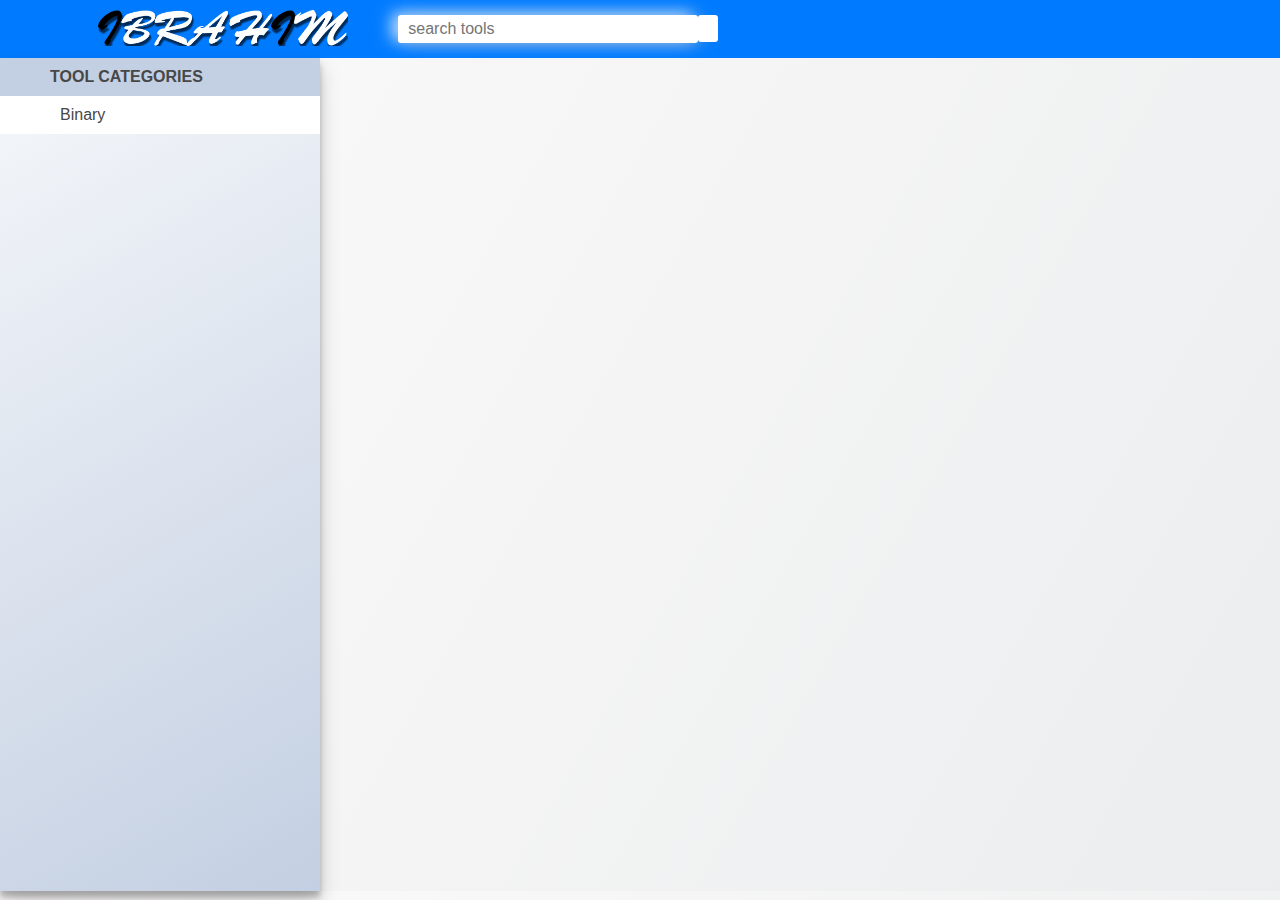
==== tools/tools.html @ 3750994e "v-1.1.0" ====
<!DOCTYPE html>
<html lang="en">
<head>
    <meta charset="UTF-8">
    <meta name="viewport" content="width=device-width, initial-scale=1.0">
    <link rel="shortcut icon" href="../resources/img/html/title-logo.png" type="image/x-icon">
    <title> Tools | IBRAHIM</title>
    <!-- css -->
    <link rel="stylesheet" href="style.css">
    <!-- fontawesome -->
    <link rel="stylesheet" href="https://cdnjs.cloudflare.com/ajax/libs/font-awesome/6.4.2/css/all.min.css" integrity="sha512-z3gLpd7yknf1YoNbCzqRKc4qyor8gaKU1qmn+CShxbuBusANI9QpRohGBreCFkKxLhei6S9CQXFEbbKuqLg0DA==" crossorigin="anonymous" referrerpolicy="no-referrer" />
    <link rel="stylesheet" href="https://site-assets.fontawesome.com/releases/v6.6.0/css/all.css">
</head>
<body>
    <!-- navigation -->
    <nav>
        <div class="row nav-row">
            <div class="logo-box">
                <a href="../index.html"><img src="../resources/img/html/logo.png" alt="IBRAHIM"></a>
            </div>
            <div class="search-box">
                <input id="search" type="search" placeholder="search tools">
                <label for="search"><i class="fa-solid fa-magnifying-glass"></i></label>
            </div>
        </div>
    </nav>
    <!-- side menu -->
    <section>
        <div class="side-menu">
            <h5>Tool Categories</h3>
            <ul>
                <li id="binary">
                    <div class="cat-nam">
                        <i class="fa-duotone fa-solid fa-binary"></i>
                        <p>binary</p>
                    </div>
                    <i class="fa-solid fa-angle-right"></i>
                </li>
                <ul class="un-cat-ul" style="display: none;">
                    <a href="tool/textToBinary/text-to-binary.html"><li id="ttb" class="un-cat-li">text to binary</li></a>
                    <a href="tool/binaryToText/binary-to-text.html"><li id="btt" class="un-cat-li">binary to text</li></a>
                </ul>
            </ul>
        </div>
        <div class="body-box">

        </div>
    </section>
    <!-- javascript -->
    <script src="script.js"></script>
</body>
</html>
---- tools/style.css ----
* {
    margin: 0;
    padding: 0;
    box-sizing: border-box;
}
html {
    scroll-behavior: smooth;
    font-size: 62.5%;
}
:root {
    --background-color: #ffffff;
    --text-color: #999999;
    --hard-text-color: #474747;
    --thim-color: #007bff;
    --thim-hov-color: #0056b3;
    --zero-color: #181818;
    /* background */
    --liner-bg-0-1: #f5f7fa;
    --liner-bg-1-1: #c3cfe2;
    --liner-bg-0-2: #fdfbfb;
    --liner-bg-2-2: #ebedee;
    /*box shedow */
    --p-btn-box-shadow-left: #00000026;
    --p-btn-box-shadow-right: #0000000d;
}
body {
    font-family: 'poppins', sans-serif;
    background-image: linear-gradient(120deg, var(--liner-bg-0-2) 0%, var(--liner-bg-2-2) 100%);
    min-width: 100%;
}
::-webkit-scrollbar {
    width: .6rem;
    background: var(--text-color);
}
::-webkit-scrollbar-thumb {
    background: var(--thim-color);
    border-radius: 3rem;
    -webkit-border-radius: 3rem;
    -moz-border-radius: 3rem;
    -ms-border-radius: 3rem;
    -o-border-radius: 3rem;
}
::selection {
    background-color: var(--thim-color);
    color: var(--background-color);
    -webkit-text-fill-color: var(--background-color);
}
/* resuble compunents */
.row {
    padding: 0 4%;
}
ul li {
    list-style: none;
}
h2 {
    font-size: 3rem;
    font-weight: 900;
    text-transform: uppercase;
    color: var(--hard-text-color);
}
h3 {
    font-size: 2rem;
    font-weight: 600;
    text-transform: uppercase;
    color: var(--hard-text-color);
    margin-bottom: 1rem;
}
h5 {
    font-size: 1.6rem;
    color: var(--hard-text-color);
    width: 100%;
    background: var(--liner-bg-1-1);
    padding: 1rem 5rem;
    text-transform: uppercase;
}
button {
    width: 15rem;
    height: 3.5rem;
    font-size: 1.6rem;
    background: var(--thim-color);
    color: var(--background-color);
    border: none;
    cursor: pointer;
    border-radius: .4rem;
    -webkit-border-radius: .4rem;
    -moz-border-radius: .4rem;
    -ms-border-radius: .4rem;
    -o-border-radius: .4rem;
    display: flex;
    align-items: center;
    justify-content: center;
    gap: 1rem;
    box-shadow: rgba(14, 63, 126, 0.04) 0px 0px 0px 1px, rgba(42, 51, 69, 0.04) 0px 1px 1px -0.5px, rgba(42, 51, 70, 0.04) 0px 3px 3px -1.5px, rgba(42, 51, 70, 0.04) 0px 6px 6px -3px, rgba(14, 63, 126, 0.04) 0px 12px 12px -6px, rgba(14, 63, 126, 0.04) 0px 24px 24px -12px;
}
button:hover {
    background: var(--thim-hov-color);
}
button:active {
    background: var(--thim-color);
}
/* navigation bar */
nav {
    background: var(--thim-color);
    padding: 1rem 4%;
}
.nav-row {
    display: flex;
    align-items: center;
    gap: 5rem;
}
.logo-box img {
    width: 25rem;
}
.search-box input[type="search"] {
    width: 30rem;
    font-size: 1.6rem;
    padding: .5rem 1rem;
    border: none;
    outline: none;
    background: var(--background-color);
    color: var(--hard-text-color);
    box-shadow: rgba(136, 165, 191, 0.48) 6px 2px 16px 0px, rgba(255, 255, 255, 0.8) -6px -2px 16px 0px;
    border-radius: .3rem;
    -webkit-border-radius: .3rem;
    -moz-border-radius: .3rem;
    -ms-border-radius: .3rem;
    -o-border-radius: .3rem;
}
.search-box label {
    font-size: 1.6rem;
    background: var(--background-color);
    color: var(--hard-text-color);
    padding: .5rem 1rem;
    border-radius: .3rem;
    -webkit-border-radius: .3rem;
    -moz-border-radius: .3rem;
    -ms-border-radius: .3rem;
    -o-border-radius: .3rem;
    cursor: pointer;
}
.side-menu {
    width: 25%;
    height: 92.6vh;
    background-image: linear-gradient(150deg, var(--liner-bg-0-1) 0%, var(--liner-bg-1-1) 100%);
    box-shadow: #00000030 0px 10px 20px, #0000003b 0px 6px 6px;
    overflow: hidden;
}
.side-menu ul li {
    font-size: 1.6rem;
    padding: 1rem 5rem;
    text-transform: capitalize;
    color: var(--hard-text-color);
    cursor: pointer;
    background: var(--background-color);
    display: flex;
    align-items: center;
    justify-content: space-between;
}
.side-menu ul li:hover {
    background: var(--thim-color);
    color: var(--background-color);
}
.side-menu ul li:active {
    background: var(--thim-hov-color);
}
.cat-nam {
    display: flex;
    align-items: center;
    gap: 1rem;
}
.un-cat-ul {
    position: relative;
    margin-top: .1rem;
    background: var(--background-color);
}
.un-cat-ul::before {
    content: '';
    width: .1rem;
    height: 100%;
    background: var(--hard-text-color);
    position: absolute;
    left: 8rem;
    top: 0;
}
.un-cat-ul .un-cat-li {
    margin-left: 8rem;
}
.un-cat-ul .un-cat-li::before {
    content: '';
    width: 7%;
    height: .1rem;
    background: var(--hard-text-color);
    position: absolute;
    left: 8rem;
}
#binary {
    cursor: pointer;
}

.fa-angle-right {
    transition: transform 0.3s ease;
    -webkit-transition: transform 0.3s ease;
    -moz-transition: transform 0.3s ease;
    -ms-transition: transform 0.3s ease;
    -o-transition: transform 0.3s ease;
}

.rotate,
.arrow-icon {
    transform: rotate(90deg);
    -webkit-transform: rotate(90deg);
    -moz-transform: rotate(90deg);
    -ms-transform: rotate(90deg);
    -o-transform: rotate(90deg);
}
.fa-angle-right.rotate-b {
    transform: rotate(0deg);
    -webkit-transform: rotate(0deg);
    -moz-transform: rotate(0deg);
    -ms-transform: rotate(0deg);
    -o-transform: rotate(0deg);
}
/* ------------------------body-box --------------------------*/
section {
    display: flex;
    align-items: start;
}
.body-box {
    width: 75%;
    height: 92.6vh;
    padding: 5rem;
}
.header h2 {
    text-shadow: .5rem .5rem .7rem var(--liner-bg-1-1);
}
.box {
    display: flex;
    align-items: center;
    justify-content: space-between;
    margin-top: 5rem;
}
#convertBtn {
    height: 5rem;
    background: var(--background-color);
    color: var(--hard-text-color);
}
#convertBtn:hover {
    background: var(--thim-color);
    color: var(--background-color);
}
#convertBtn:active {
    background: var(--thim-hov-color);
}
.input {
    width: 40rem;
    height: 40rem;
    font-size: 1.6rem;
    padding: 1rem;
    border: none;
    outline: none;
    font-family: "Courier New", Courier, monospace;
    border: .1rem solid #cccccc;
    resize: none;
    border-radius: .4rem;
    -webkit-border-radius: .4rem;
    -moz-border-radius: .4rem;
    -ms-border-radius: .4rem;
    -o-border-radius: .4rem;
    box-shadow: rgba(0, 0, 0, 0.1) -4px 9px 25px -6px;
}
.output {
    width: 40rem;
    height: 40rem;
    font-size: 1.6rem;
    padding: 1rem;
    background: #f8f9fa;
    font-family: "Courier New", Courier, monospace;
    border: .1rem solid #cccccc;
    border-radius: .4rem;
    -webkit-border-radius: .4rem;
    -moz-border-radius: .4rem;
    -ms-border-radius: .4rem;
    -o-border-radius: .4rem;
    box-shadow: rgba(0, 0, 0, 0.1) -4px 9px 25px -6px;
    overflow-y: auto;
}
.left-t,
.right-b {
    display: flex;
    flex-direction: column;
}
.button {
    display: flex;
    align-items: center;
    gap: 1rem;
    margin-top: 1rem;
}
ul a {
    text-decoration: none;
}
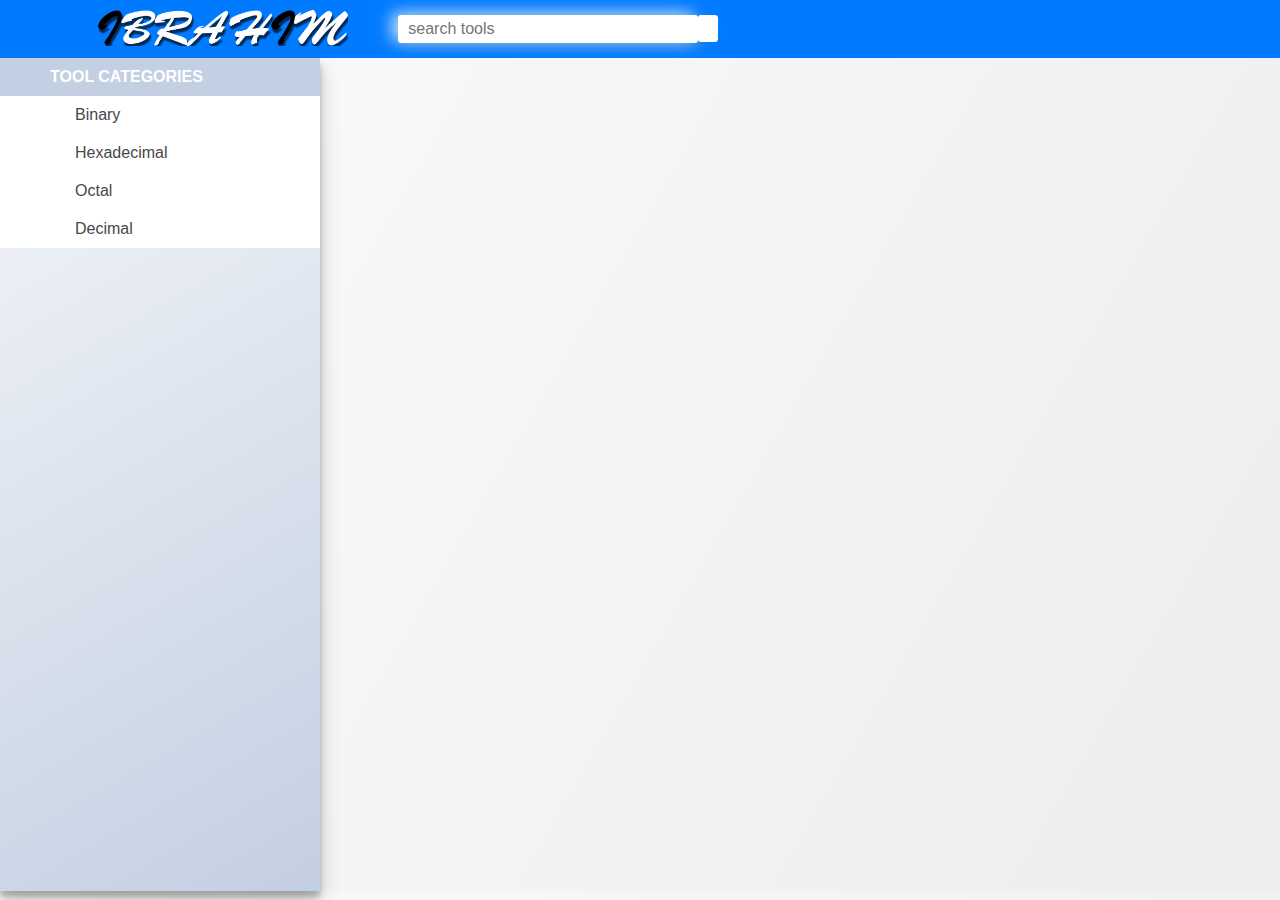
==== commit fd5d523f: "v-1.1.1" ====
--- a/tools/tools.html
+++ b/tools/tools.html
@@ -6,7 +6,7 @@
     <link rel="shortcut icon" href="../resources/img/html/title-logo.png" type="image/x-icon">
     <title> Tools | IBRAHIM</title>
     <!-- css -->
-    <link rel="stylesheet" href="style.css">
+    <link rel="stylesheet" href="toolsCss/style.css">
     <!-- fontawesome -->
     <link rel="stylesheet" href="https://cdnjs.cloudflare.com/ajax/libs/font-awesome/6.4.2/css/all.min.css" integrity="sha512-z3gLpd7yknf1YoNbCzqRKc4qyor8gaKU1qmn+CShxbuBusANI9QpRohGBreCFkKxLhei6S9CQXFEbbKuqLg0DA==" crossorigin="anonymous" referrerpolicy="no-referrer" />
     <link rel="stylesheet" href="https://site-assets.fontawesome.com/releases/v6.6.0/css/all.css">
@@ -31,22 +31,63 @@
             <ul>
                 <li id="binary">
                     <div class="cat-nam">
-                        <i class="fa-duotone fa-solid fa-binary"></i>
+                        <i class="fa-duotone fa-solid fa-binary m-c-i"></i>
                         <p>binary</p>
                     </div>
                     <i class="fa-solid fa-angle-right"></i>
                 </li>
                 <ul class="un-cat-ul" style="display: none;">
-                    <a href="tool/textToBinary/text-to-binary.html"><li id="ttb" class="un-cat-li">text to binary</li></a>
-                    <a href="tool/binaryToText/binary-to-text.html"><li id="btt" class="un-cat-li">binary to text</li></a>
+                    <a href="tool/textToBinary/text-to-binary.html"><li class="un-cat-li">text to binary</li></a>
+                    <a href="tool/binaryToText/binary-to-text.html"><li class="un-cat-li">binary to text</li></a>
+                </ul>
+                <!-- -------- -->
+                <li id="hex">
+                    <div class="cat-nam">
+                        <i class="fa-duotone fa-solid fa-hashtag m-c-i"></i>
+                        <p>hexadecimal</p>
+                    </div>
+                    <i class="fa-solid fa-angle-right"></i>
+                </li>
+                <ul class="un-cat-ul" style="display: none;">
+                    <a href=""><li class="un-cat-li">hex to binary</li></a>
+                    <a href=""><li class="un-cat-li">hex to RGB</li></a>
+                    <a href=""><li class="un-cat-li">hex + hex</li></a>
+                    <a href=""><li class="un-cat-li">opposite color</li></a>
+                </ul>
+                <!-- -------- -->
+                <li id="oct">
+                    <div class="cat-nam">
+                        <i class="fa-solid fa-8 m-c-i"></i>
+                        <p>octal</p>
+                    </div>
+                    <i class="fa-solid fa-angle-right"></i>
+                </li>
+                <ul class="un-cat-ul" style="display: none;">
+                    <a href=""><li class="un-cat-li">octal to binary</li></a>
+                    <a href=""><li class="un-cat-li">octal to hex</li></a>
+                    <a href=""><li class="un-cat-li">octal to dec</li></a>
+                    <a href=""><li class="un-cat-li">octal + octal</li></a>
+                </ul>
+                <!-- -------- -->
+                <li id="dec">
+                    <div class="cat-nam">
+                        <i class="fa-solid fa-circle m-c-i"></i>
+                        <p>decimal</p>
+                    </div>
+                    <i class="fa-solid fa-angle-right"></i>
+                </li>
+                <ul class="un-cat-ul" style="display: none;">
+                    <a href=""><li class="un-cat-li">dec to binary</li></a>
+                    <a href=""><li class="un-cat-li">dec to hex</li></a>
+                    <a href=""><li class="un-cat-li">dec to octal</li></a>
+                    <a href=""><li class="un-cat-li">dec + dec</li></a>
                 </ul>
             </ul>
         </div>
         <div class="body-box">
-
         </div>
     </section>
     <!-- javascript -->
-    <script src="script.js"></script>
+    <script src="toolsJs/script.js"></script>
 </body>
 </html>--- a/tools/toolsCss/style.css
+++ b/tools/toolsCss/style.css
@@ -0,0 +1,307 @@
+* {
+    margin: 0;
+    padding: 0;
+    box-sizing: border-box;
+}
+html {
+    scroll-behavior: smooth;
+    font-size: 62.5%;
+}
+:root {
+    --background-color: #ffffff;
+    --text-color: #999999;
+    --hard-text-color: #474747;
+    --thim-color: #007bff;
+    --thim-hov-color: #0056b3;
+    --zero-color: #181818;
+    /* background */
+    --liner-bg-0-1: #f5f7fa;
+    --liner-bg-1-1: #c3cfe2;
+    --liner-bg-0-2: #fdfbfb;
+    --liner-bg-2-2: #ebedee;
+    /*box shedow */
+    --p-btn-box-shadow-left: #00000026;
+    --p-btn-box-shadow-right: #0000000d;
+}
+body {
+    font-family: 'poppins', sans-serif;
+    background-image: linear-gradient(120deg, var(--liner-bg-0-2) 0%, var(--liner-bg-2-2) 100%);
+}
+::-webkit-scrollbar {
+    width: .6rem;
+    background: var(--text-color);
+}
+::-webkit-scrollbar-thumb {
+    background: var(--thim-color);
+    border-radius: 3rem;
+    -webkit-border-radius: 3rem;
+    -moz-border-radius: 3rem;
+    -ms-border-radius: 3rem;
+    -o-border-radius: 3rem;
+}
+::selection {
+    background-color: var(--thim-color);
+    color: var(--background-color);
+    -webkit-text-fill-color: var(--background-color);
+}
+/* resuble compunents */
+.row {
+    padding: 0 4%;
+}
+ul li {
+    list-style: none;
+}
+h2 {
+    font-size: 3rem;
+    font-weight: 900;
+    text-transform: uppercase;
+    color: var(--hard-text-color);
+}
+h3 {
+    font-size: 2rem;
+    font-weight: 600;
+    text-transform: uppercase;
+    color: var(--hard-text-color);
+    margin-bottom: 1rem;
+}
+h5 {
+    font-size: 1.6rem;
+    color: var(--background-color);
+    width: 100%;
+    background: var(--liner-bg-1-1);
+    padding: 1rem 5rem;
+    text-transform: uppercase;
+}
+button {
+    width: 15rem;
+    height: 3.5rem;
+    font-size: 1.6rem;
+    background: var(--thim-color);
+    color: var(--background-color);
+    border: none;
+    cursor: pointer;
+    border-radius: .4rem;
+    -webkit-border-radius: .4rem;
+    -moz-border-radius: .4rem;
+    -ms-border-radius: .4rem;
+    -o-border-radius: .4rem;
+    display: flex;
+    align-items: center;
+    justify-content: center;
+    gap: 1rem;
+    box-shadow: rgba(14, 63, 126, 0.04) 0px 0px 0px 1px, rgba(42, 51, 69, 0.04) 0px 1px 1px -0.5px, rgba(42, 51, 70, 0.04) 0px 3px 3px -1.5px, rgba(42, 51, 70, 0.04) 0px 6px 6px -3px, rgba(14, 63, 126, 0.04) 0px 12px 12px -6px, rgba(14, 63, 126, 0.04) 0px 24px 24px -12px;
+}
+button:hover {
+    background: var(--thim-hov-color);
+}
+button:active {
+    background: var(--thim-color);
+}
+.m-c-i {
+    width: 1.5rem;
+}
+/* navigation bar */
+nav {
+    background: var(--thim-color);
+    padding: 1rem 4%;
+}
+.nav-row {
+    display: flex;
+    align-items: center;
+    gap: 5rem;
+}
+.logo-box img {
+    width: 25rem;
+}
+.search-box input[type="search"] {
+    width: 30rem;
+    font-size: 1.6rem;
+    padding: .5rem 1rem;
+    border: none;
+    outline: none;
+    background: var(--background-color);
+    color: var(--hard-text-color);
+    box-shadow: rgba(136, 165, 191, 0.48) 6px 2px 16px 0px, rgba(255, 255, 255, 0.8) -6px -2px 16px 0px;
+    border-radius: .3rem;
+    -webkit-border-radius: .3rem;
+    -moz-border-radius: .3rem;
+    -ms-border-radius: .3rem;
+    -o-border-radius: .3rem;
+}
+.search-box label {
+    font-size: 1.6rem;
+    background: var(--background-color);
+    color: var(--hard-text-color);
+    padding: .5rem 1rem;
+    border-radius: .3rem;
+    -webkit-border-radius: .3rem;
+    -moz-border-radius: .3rem;
+    -ms-border-radius: .3rem;
+    -o-border-radius: .3rem;
+    cursor: pointer;
+}
+.side-menu {
+    width: 25%;
+    height: 92.6vh;
+    padding-bottom: 5rem;
+    background-image: linear-gradient(150deg, var(--liner-bg-0-1) 0%, var(--liner-bg-1-1) 100%);
+    box-shadow: #00000030 0px 10px 20px, #0000003b 0px 6px 6px;
+    overflow: auto;
+}
+.side-menu ul li {
+    font-size: 1.6rem;
+    padding: 1rem 5rem;
+    text-transform: capitalize;
+    color: var(--hard-text-color);
+    cursor: pointer;
+    background: var(--background-color);
+    display: flex;
+    align-items: center;
+    justify-content: space-between;
+}
+.side-menu ul li:hover {
+    background: var(--thim-color);
+    color: var(--background-color);
+}
+.side-menu ul li:active {
+    background: var(--thim-hov-color);
+}
+.cat-nam {
+    display: flex;
+    align-items: center;
+    gap: 1rem;
+}
+.un-cat-ul {
+    position: relative;
+    margin-top: .1rem;
+    background: var(--background-color);
+}
+.un-cat-ul::before {
+    content: '';
+    width: .1rem;
+    height: 100%;
+    background: var(--hard-text-color);
+    position: absolute;
+    left: 8rem;
+    top: 0;
+}
+.un-cat-ul .un-cat-li {
+    margin-left: 10.1rem;
+    padding: 1rem;
+}
+.un-cat-ul .un-cat-li:last-child {
+    margin-bottom: .1rem;
+}
+.un-cat-ul .un-cat-li::before {
+    content: '';
+    width: 6%;
+    height: .1rem;
+    background: var(--hard-text-color);
+    position: absolute;
+    left: 8rem;
+}
+#binary {
+    cursor: pointer;
+}
+
+.fa-angle-right {
+    transition: transform 0.3s ease;
+    -webkit-transition: transform 0.3s ease;
+    -moz-transition: transform 0.3s ease;
+    -ms-transition: transform 0.3s ease;
+    -o-transition: transform 0.3s ease;
+}
+
+.rotate,
+.arrow-icon {
+    transform: rotate(90deg);
+    -webkit-transform: rotate(90deg);
+    -moz-transform: rotate(90deg);
+    -ms-transform: rotate(90deg);
+    -o-transform: rotate(90deg);
+}
+.fa-angle-right.rotate-b {
+    transform: rotate(0deg);
+    -webkit-transform: rotate(0deg);
+    -moz-transform: rotate(0deg);
+    -ms-transform: rotate(0deg);
+    -o-transform: rotate(0deg);
+}
+/* ------------------------body-box --------------------------*/
+section {
+    display: flex;
+    align-items: start;
+}
+.body-box {
+    width: 75%;
+    height: 92.6vh;
+    padding: 3rem 5rem;
+}
+.header h2 {
+    text-shadow: .5rem .5rem .7rem var(--liner-bg-1-1);
+}
+.box {
+    display: flex;
+    align-items: center;
+    flex-direction: column;
+    gap: 2rem;
+    margin-top: 3rem;
+}
+#convertBtn {
+    background: var(--background-color);
+    color: var(--hard-text-color);
+}
+#convertBtn:hover {
+    background: var(--thim-color);
+    color: var(--background-color);
+}
+#convertBtn:active {
+    background: var(--thim-hov-color);
+}
+.input {
+    width: 40rem;
+    height: 20rem;
+    font-size: 1.6rem;
+    padding: 1rem;
+    border: none;
+    outline: none;
+    font-family: "Courier New", Courier, monospace;
+    border: .1rem solid #cccccc;
+    resize: none;
+    border-radius: .4rem;
+    -webkit-border-radius: .4rem;
+    -moz-border-radius: .4rem;
+    -ms-border-radius: .4rem;
+    -o-border-radius: .4rem;
+    box-shadow: rgba(0, 0, 0, 0.1) -4px 9px 25px -6px;
+}
+.output {
+    width: 40rem;
+    height: 20rem;
+    font-size: 1.6rem;
+    padding: 1rem;
+    background: #f8f9fa;
+    font-family: "Courier New", Courier, monospace;
+    border: .1rem solid #cccccc;
+    border-radius: .4rem;
+    -webkit-border-radius: .4rem;
+    -moz-border-radius: .4rem;
+    -ms-border-radius: .4rem;
+    -o-border-radius: .4rem;
+    box-shadow: rgba(0, 0, 0, 0.1) -4px 9px 25px -6px;
+    overflow-y: auto;
+}
+.left-t,
+.right-b {
+    display: flex;
+    flex-direction: column;
+}
+.button {
+    display: flex;
+    align-items: center;
+    gap: 1rem;
+    margin-top: 1rem;
+}
+ul a {
+    text-decoration: none;
+}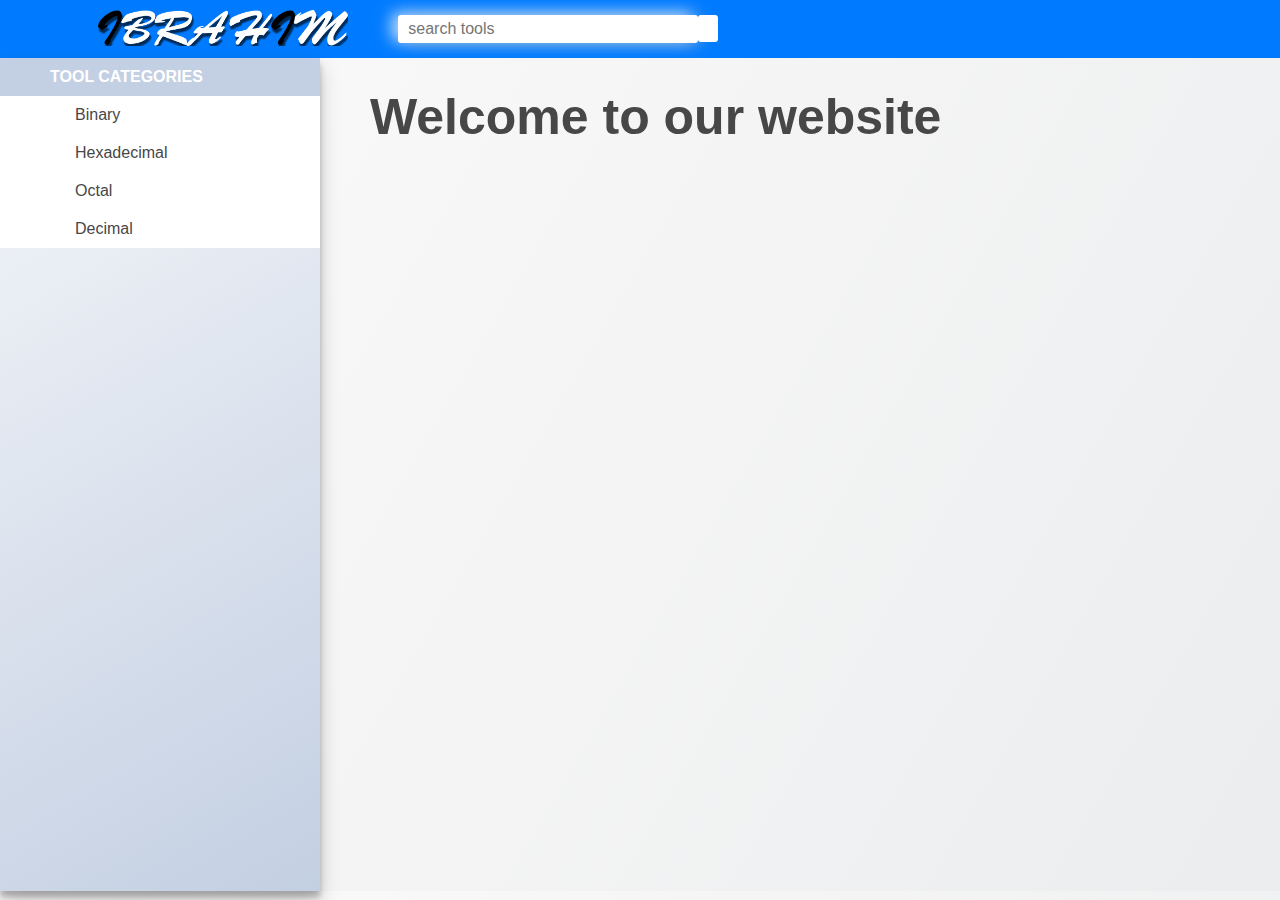
==== commit ec009a74: "v-1.1.5" ====
--- a/tools/tools.html
+++ b/tools/tools.html
@@ -7,6 +7,7 @@
     <title> Tools | IBRAHIM</title>
     <!-- css -->
     <link rel="stylesheet" href="toolsCss/style.css">
+    <link rel="stylesheet" href="toolsCss/resopnsiv.css">
     <!-- fontawesome -->
     <link rel="stylesheet" href="https://cdnjs.cloudflare.com/ajax/libs/font-awesome/6.4.2/css/all.min.css" integrity="sha512-z3gLpd7yknf1YoNbCzqRKc4qyor8gaKU1qmn+CShxbuBusANI9QpRohGBreCFkKxLhei6S9CQXFEbbKuqLg0DA==" crossorigin="anonymous" referrerpolicy="no-referrer" />
     <link rel="stylesheet" href="https://site-assets.fontawesome.com/releases/v6.6.0/css/all.css">
@@ -22,11 +23,14 @@
                 <input id="search" type="search" placeholder="search tools">
                 <label for="search"><i class="fa-solid fa-magnifying-glass"></i></label>
             </div>
+            <button class="open-categories-menu" popovertarget="open-side-menu">
+                <i class="fa-duotone fa-solid fa-bars-sort categories-icon"></i>
+            </button>
         </div>
     </nav>
     <!-- side menu -->
     <section>
-        <div class="side-menu">
+        <div class="side-menu" id="open-side-menu" popover>
             <h5>Tool Categories</h3>
             <ul>
                 <li id="binary">
@@ -35,10 +39,12 @@
                         <p>binary</p>
                     </div>
                     <i class="fa-solid fa-angle-right"></i>
+                    <i class="fa-solid fa-chevron-down"></i>
                 </li>
                 <ul class="un-cat-ul" style="display: none;">
                     <a href="tool/textToBinary/text-to-binary.html"><li class="un-cat-li">text to binary</li></a>
                     <a href="tool/binaryToText/binary-to-text.html"><li class="un-cat-li">binary to text</li></a>
+                    <a href="tool/binary+binary/binary+binary.html"><li class="un-cat-li">binary + binary</li></a>
                 </ul>
                 <!-- -------- -->
                 <li id="hex">
@@ -47,12 +53,13 @@
                         <p>hexadecimal</p>
                     </div>
                     <i class="fa-solid fa-angle-right"></i>
+                    <i class="fa-solid fa-chevron-down"></i>
                 </li>
                 <ul class="un-cat-ul" style="display: none;">
-                    <a href=""><li class="un-cat-li">hex to binary</li></a>
-                    <a href=""><li class="un-cat-li">hex to RGB</li></a>
-                    <a href=""><li class="un-cat-li">hex + hex</li></a>
-                    <a href=""><li class="un-cat-li">opposite color</li></a>
+                    <a href="tool/hexToBinary/hex-to-binary.html"><li class="un-cat-li">hex to binary</li></a>
+                    <a href="tool/hexToRgb/hex-to-rgb.html"><li class="un-cat-li">hex to RGB</li></a>
+                    <a href="tool/hex+hex/hex+hex.html"><li class="un-cat-li">hex + hex</li></a>
+                    <a href="tool/oppositeColor/opposite-color.html"><li class="un-cat-li">opposite color</li></a>
                 </ul>
                 <!-- -------- -->
                 <li id="oct">
@@ -61,6 +68,7 @@
                         <p>octal</p>
                     </div>
                     <i class="fa-solid fa-angle-right"></i>
+                    <i class="fa-solid fa-chevron-down"></i>
                 </li>
                 <ul class="un-cat-ul" style="display: none;">
                     <a href=""><li class="un-cat-li">octal to binary</li></a>
@@ -75,6 +83,7 @@
                         <p>decimal</p>
                     </div>
                     <i class="fa-solid fa-angle-right"></i>
+                    <i class="fa-solid fa-chevron-down"></i>
                 </li>
                 <ul class="un-cat-ul" style="display: none;">
                     <a href=""><li class="un-cat-li">dec to binary</li></a>
@@ -85,6 +94,7 @@
             </ul>
         </div>
         <div class="body-box">
+            <h1>Welcome to our website</h1>
         </div>
     </section>
     <!-- javascript -->
--- a/tools/toolsCss/style.css
+++ b/tools/toolsCss/style.css
@@ -12,6 +12,7 @@
     --text-color: #999999;
     --hard-text-color: #474747;
     --thim-color: #007bff;
+    --side-menu-hov: #007bff85;
     --thim-hov-color: #0056b3;
     --zero-color: #181818;
     /* background */
@@ -51,6 +52,11 @@
 ul li {
     list-style: none;
 }
+h1 {
+    font-size: 5rem;
+    font-weight: 600;
+    color: var(--hard-text-color);
+}
 h2 {
     font-size: 3rem;
     font-weight: 900;
@@ -109,6 +115,7 @@
     display: flex;
     align-items: center;
     gap: 5rem;
+    position: relative;
 }
 .logo-box img {
     width: 25rem;
@@ -140,12 +147,36 @@
     -o-border-radius: .3rem;
     cursor: pointer;
 }
+.open-categories-menu {
+    width: 4rem;
+    height: 4rem;
+    color: var(--background-color);
+    display: flex;
+    align-items: center;
+    justify-content: center;
+    border-radius: 50%;
+    -webkit-border-radius: 50%;
+    -moz-border-radius: 50%;
+    -ms-border-radius: 50%;
+    -o-border-radius: 50%;
+    position: absolute;
+    right: 0;
+    cursor: pointer;
+    display: none;
+}
+.categories-icon {
+    font-size: 2.5rem;
+}
+.open-categories-menu.active {
+    background-color: var(--background-color);
+    color: var(--hard-text-color);
+}
 .side-menu {
     width: 25%;
     height: 92.6vh;
     padding-bottom: 5rem;
     background-image: linear-gradient(150deg, var(--liner-bg-0-1) 0%, var(--liner-bg-1-1) 100%);
-    box-shadow: #00000030 0px 10px 20px, #0000003b 0px 6px 6px;
+    box-shadow: #00000030 0 1rem 2rem, #0000003b 0 .6rem .6rem;
     overflow: auto;
 }
 .side-menu ul li {
@@ -160,7 +191,7 @@
     justify-content: space-between;
 }
 .side-menu ul li:hover {
-    background: var(--thim-color);
+    background: var(--side-menu-hov);
     color: var(--background-color);
 }
 .side-menu ul li:active {
@@ -200,32 +231,8 @@
     position: absolute;
     left: 8rem;
 }
-#binary {
-    cursor: pointer;
-}
-
-.fa-angle-right {
-    transition: transform 0.3s ease;
-    -webkit-transition: transform 0.3s ease;
-    -moz-transition: transform 0.3s ease;
-    -ms-transition: transform 0.3s ease;
-    -o-transition: transform 0.3s ease;
-}
-
-.rotate,
-.arrow-icon {
-    transform: rotate(90deg);
-    -webkit-transform: rotate(90deg);
-    -moz-transform: rotate(90deg);
-    -ms-transform: rotate(90deg);
-    -o-transform: rotate(90deg);
-}
-.fa-angle-right.rotate-b {
-    transform: rotate(0deg);
-    -webkit-transform: rotate(0deg);
-    -moz-transform: rotate(0deg);
-    -ms-transform: rotate(0deg);
-    -o-transform: rotate(0deg);
+li .fa-chevron-down {
+    display: none;
 }
 /* ------------------------body-box --------------------------*/
 section {
@@ -242,7 +249,7 @@
 }
 .box {
     display: flex;
-    align-items: center;
+    align-items: start;
     flex-direction: column;
     gap: 2rem;
     margin-top: 3rem;
@@ -259,7 +266,7 @@
     background: var(--thim-hov-color);
 }
 .input {
-    width: 40rem;
+    width: 47rem;
     height: 20rem;
     font-size: 1.6rem;
     padding: 1rem;
@@ -276,7 +283,7 @@
     box-shadow: rgba(0, 0, 0, 0.1) -4px 9px 25px -6px;
 }
 .output {
-    width: 40rem;
+    width: 47rem;
     height: 20rem;
     font-size: 1.6rem;
     padding: 1rem;
@@ -295,6 +302,7 @@
 .right-b {
     display: flex;
     flex-direction: column;
+    position: relative;
 }
 .button {
     display: flex;
@@ -304,4 +312,114 @@
 }
 ul a {
     text-decoration: none;
+}
+#hexToBinary {
+    width: 0;
+    height: 0;
+    border: none;
+    outline: none;
+    position: absolute;
+    top: 7rem;
+    right: 15rem;
+}
+.color-p-htb {
+    font-size: 2rem;
+    color: var(--hard-text-color);
+    cursor: pointer;
+    position: absolute;
+    top: -2.5rem;
+    right: 1rem;
+}
+#hexInput,
+.hexToBinaryOutput {
+    height: 10rem;
+}
+/* Modal */
+.modal {
+    display: none; /* Hidden by default */
+    position: fixed; 
+    z-index: 1; 
+    left: 0;
+    top: 0;
+    width: 100%;
+    height: 100%;
+    overflow: auto; 
+    background-color: #000000; 
+    background-color: #00000066;
+}
+
+.modal-content {
+    background-color: #fefefe;
+    margin: 15% auto;
+    padding: 2rem;
+    border: .1rem solid #888;
+    width: 40rem;
+    text-align: center;
+    border-radius: .4rem;
+    -webkit-border-radius: .4rem;
+    -moz-border-radius: .4rem;
+    -ms-border-radius: .4rem;
+    -o-border-radius: .4rem;
+}
+.rgb-rgba-c-btn {
+    margin: 1rem auto;
+}
+.plus-box {
+    width: 47rem;
+    display: flex;
+    align-items: center;
+    justify-content: space-between;
+}
+.input-plus-value {
+    position: relative;
+}
+.input-plus {
+    width: 22rem;
+    height: 10rem;   
+}
+.output-plus{
+    width: 22rem;
+    height: 10rem;
+    overflow-x: auto;
+}
+.binary-output-plus {
+    width: 47rem;
+}
+.output-plus::-webkit-scrollbar {
+    height: .5rem;
+}
+#hex-hex2,
+#hex-hex1 {
+    width: 0;
+    height: 0;
+    border: none;
+    outline: none;
+    position: absolute;
+    top: 2rem;
+    right: 5rem;
+}
+.fa-plus {
+    font-size: 3rem;
+    color: var(--text-color);
+}
+.plus-btn-box {
+    display: flex;
+    align-items: center;
+    justify-content: space-between;
+}
+.plus-btn {
+    width: 47rem;
+    display: flex;
+    align-items: center;
+    justify-content: space-between;
+}
+#colorIn,
+#colorOut {
+    outline: none;
+    border: none;
+    width: 47rem;
+    height: 3rem;
+    position: absolute;
+    bottom: 4.6rem;
+    background: none;
 }--- a/tools/toolsCss/resopnsiv.css
+++ b/tools/toolsCss/resopnsiv.css
@@ -0,0 +1,54 @@
+/* max width 1200px */
+@media only screen and (max-width: 1200px) {
+    html {
+        font-size: 55%;
+    }
+}
+/* max width 1024px */
+@media only screen and (max-width: 1024px) {
+    html {
+        font-size: 52%;
+    }
+}
+
+/* max width 980px */
+@media only screen and (max-width: 980px) {
+    header h1 {
+        font-size: 4.5rem;
+    }
+}
+
+/* max width 768px */
+@media only screen and (max-width: 768px) {
+    html {
+        font-size: 50%;
+    }
+    .open-categories-menu {
+        display: flex;
+    }
+    .side-menu {
+        width: 50%;
+        margin-top: 5.7rem;
+        border: none;
+    }
+    .body-box {
+        width: 100%;
+        transition: all ease-in-out .3s;
+        -webkit-transition: all ease-in-out .3s;
+        -moz-transition: all ease-in-out .3s;
+        -ms-transition: all ease-in-out .3s;
+        -o-transition: all ease-in-out .3s;
+    }
+    .body-box.active {
+        width: 70%;
+    }
+}
+/* max width 480px */
+@media only screen and (max-width:480px) {
+    .search-box input[type="search"] {
+        display: none;
+    }
+    .search-box label {
+        display: none;
+    }
+}